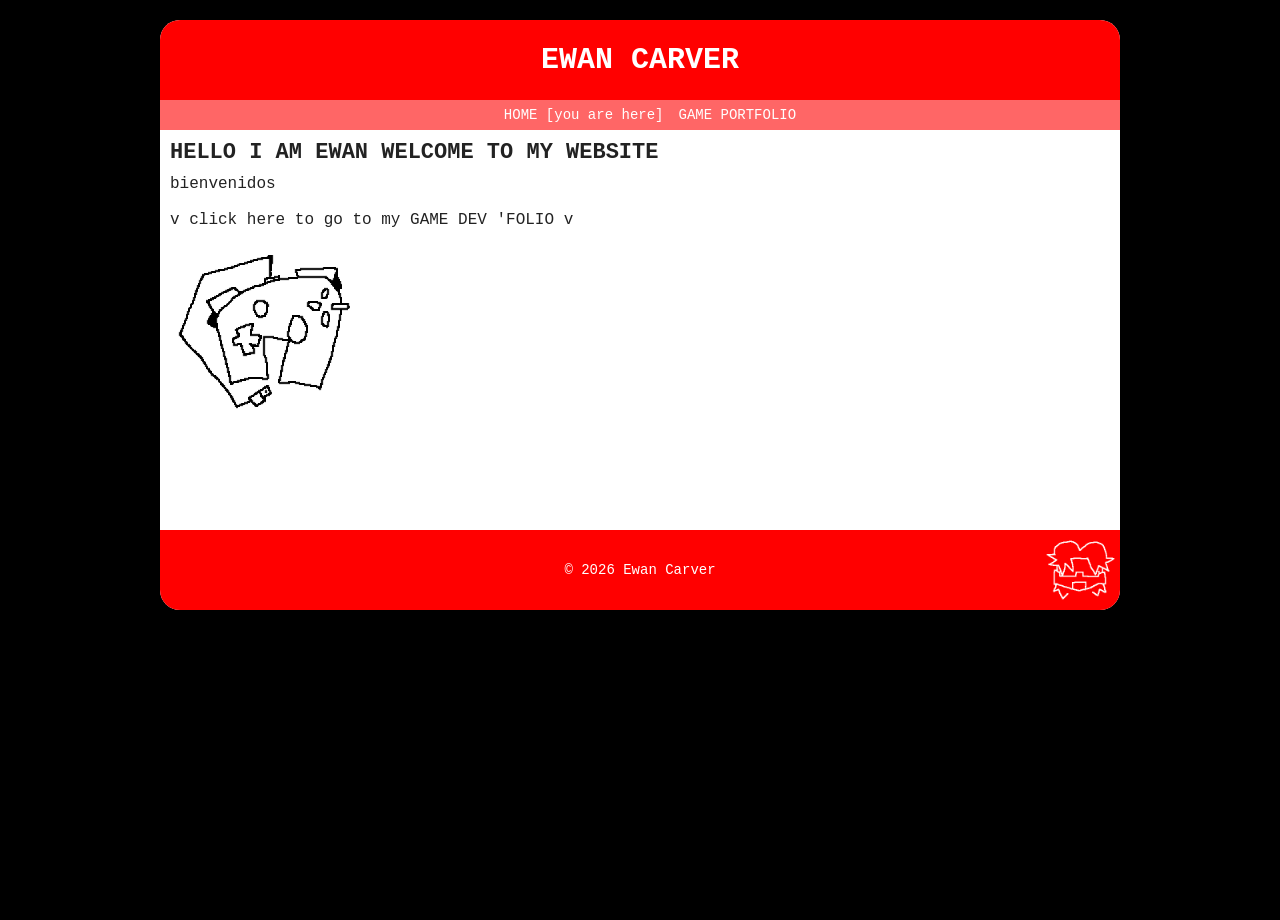
==== index.html @ eabcf9ab "Update index.html" ====
<!-- This is your PageVis webpage design. Edit the HTML below to customize. -->
    <!-- Generated by PageVis (https://kappter.github.io/PageVis/) -->
<!DOCTYPE html>
<html lang="en">
<head>
    <!-- Meta tags and styles for the page -->
    <link rel="icon" href="images/sillyeyes.ico">
    <meta charset="UTF-8">
    <meta name="viewport" content="width=device-width, initial-scale=1.0">
    <link rel="stylesheet" href="styles.css">
    <title>EWANCAR</title>
</head>
<body>
    <!-- Main container for your webpage -->
    <div class="page-container">
        <!-- <header> for site title or logo (edit the <h1> text) -->
        <header>
            <h1>EWAN CARVER</h1>
        </header>
        <!-- <nav> for navigation links (edit or add <a> tags) -->
        <nav>
            <a href="index.html">HOME [you are here]</a>
            <a href="games.html">GAME PORTFOLIO</a>
        </nav>
        <!-- <main> for main content. Replace or add text, images, lists, etc. -->
        <main>
            <h2>HELLO I AM EWAN WELCOME TO MY WEBSITE</h2>
            <p>
                bienvenidos


                <br>
                <br>

               v click here to go to my GAME DEV 'FOLIO v
            <a href="games.html"><img src="images/controller.gif" alt="GAME DEV" width="200"></a>
            </p>
        
        
        </main>
      
            
        <!-- <footer> for copyright or contact info (edit the text) -->
        <footer>
            <p>© 2026 Ewan Carver</p>
        </footer>
        <!-- Accent: Decorative circle. Remove this <div>, change its shape (edit CSS), or add content (e.g., <a> or <img>) -->
        <div class="accent">
              <img src="images/faceIcon.png" alt="decorative">
        </div>
    </div>
</body>
</html>
---- styles.css ----
/* Styles for your PageVis design. Edit to change colors, sizes, etc. */
    /* Generated by PageVis (https://kappter.github.io/PageVis/) */
    body {
      /* Sets the page background and layout */
      font-family: Courier New, monospace;
      background-color: rgb(0, 0, 0);
      margin: 0;
      padding: 10px 0;
      display: flex;
      flex-direction: column;
      min-height: 100vh;
    }
    .page-container {
      /* Main container for all sections */
      background-color: #ffffff;
      border-radius: 20px;
      box-shadow: 0 4px 8px rgba(0, 0, 0, 0.2);
      overflow: hidden;
      position: relative;
      margin: 10px auto;
      width: 960px; height: auto;
      
    }
    header {
      /* Styles the header section */
      height: 20%;
      min-height: 80px;
      background-color: rgb(255, 0, 0);
      display: flex;
      align-items: center;
      justify-content: center;
    }
    header h1 {
      /* Styles the header title */
      font-size: 30px;
      color: #fff;
      margin: 0;
      text-align: center;
    }
    nav {
      /* Styles the navigation bar */
      height: 30px;
      width: 100%;
      background-color: rgb(255, 102, 102);
      display: flex;
      align-items: center;
      justify-content: center;
      gap: 15px;
      padding: 0 10px;
    }
    nav a {
      /* Styles navigation links */
      color: #fff;
      text-decoration: none;
      font-size: 14px;
    }
    nav a:hover {
      /* Hover effect for navigation links */
      text-decoration: underline;
    }
    main {
      /* Styles the main content area */
      height: auto;
      min-height: 400px;
      background-color: rgb(255, 255, 255);
      padding: 10px;
      box-sizing: border-box;
    }
    main p, main ul {
      /* Styles content text and lists */
      margin: 0 0 10px 0;
      font-size: 16px;
      color: #222;
    }
    main h2 {
        margin: 0 0 10px 0;
      font-size: 22px;
      color: #222;
    }
    main img {
      /* Styles content images */
      max-width: 100%;
      height: auto;
      display: block;
    }
    main ul {
      /* Styles content lists */
      padding-left: 20px;
    }
    footer {
      /* Styles the footer section */
      height: 20%;
      min-height: 80px;
      background-color: rgb(255, 0, 0);
      display: flex;
      align-items: center;
      justify-content: center;
    }
    footer p {
      /* Styles footer text */
      margin: 0;
      font-size: 14px;
      color: #fff;
    }
.accent {
  position: absolute;
  bottom: 20px;
  right: 20px;

  width: 80px;
  height: 80px;

  display: flex;
  align-items: center;
  justify-content: center;

  transform: translate(20px, 20px);
}

   .accent img {
  width: 100%;
  height: auto;
  display: block;
}
    
    .accent a {
      /* Styles back-to-top link (if enabled) */
      color: #fff;
      text-decoration: none;
      font-size: 24px;
    }
    .accent a:hover {
      /* Hover effect for back-to-top link */
      text-decoration: underline;
    }
.image-row { 
    display: flex; gap: 10px; 
}
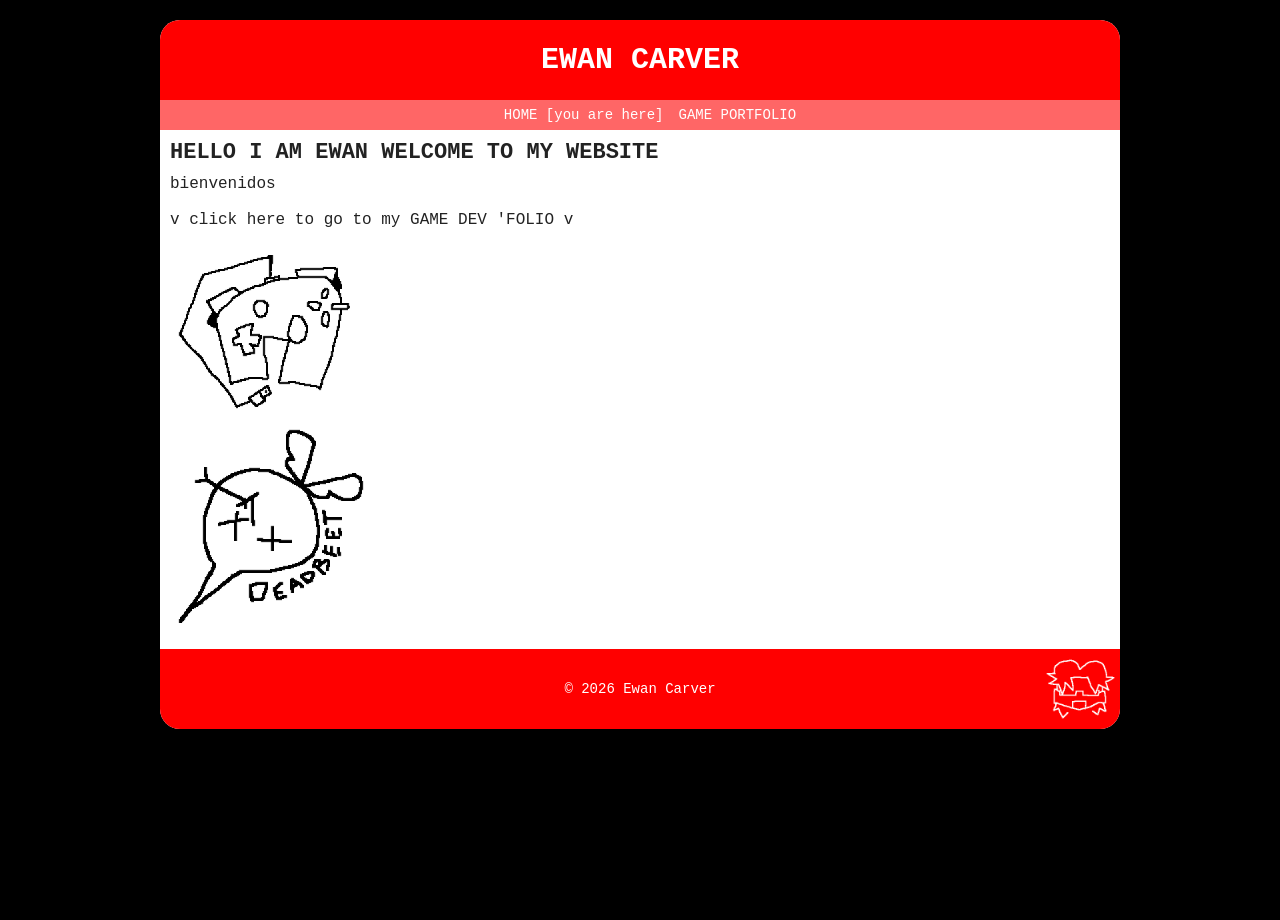
==== commit 85140d08: "Add link to DEADBEET game in index.html" ====
--- a/index.html
+++ b/index.html
@@ -34,7 +34,8 @@
                 <br>
 
                v click here to go to my GAME DEV 'FOLIO v
-            <a href="games.html"><img src="images/controller.gif" alt="GAME DEV" width="200"></a>
+            <a href="games.html"><img src="images/controller.gif" alt="GAME DEV" width="200"></a>  <a href="deadbeet.games"><img src="images/beet.gif" alt="DEADBEET" width="200"></a>
+                
             </p>
         
         
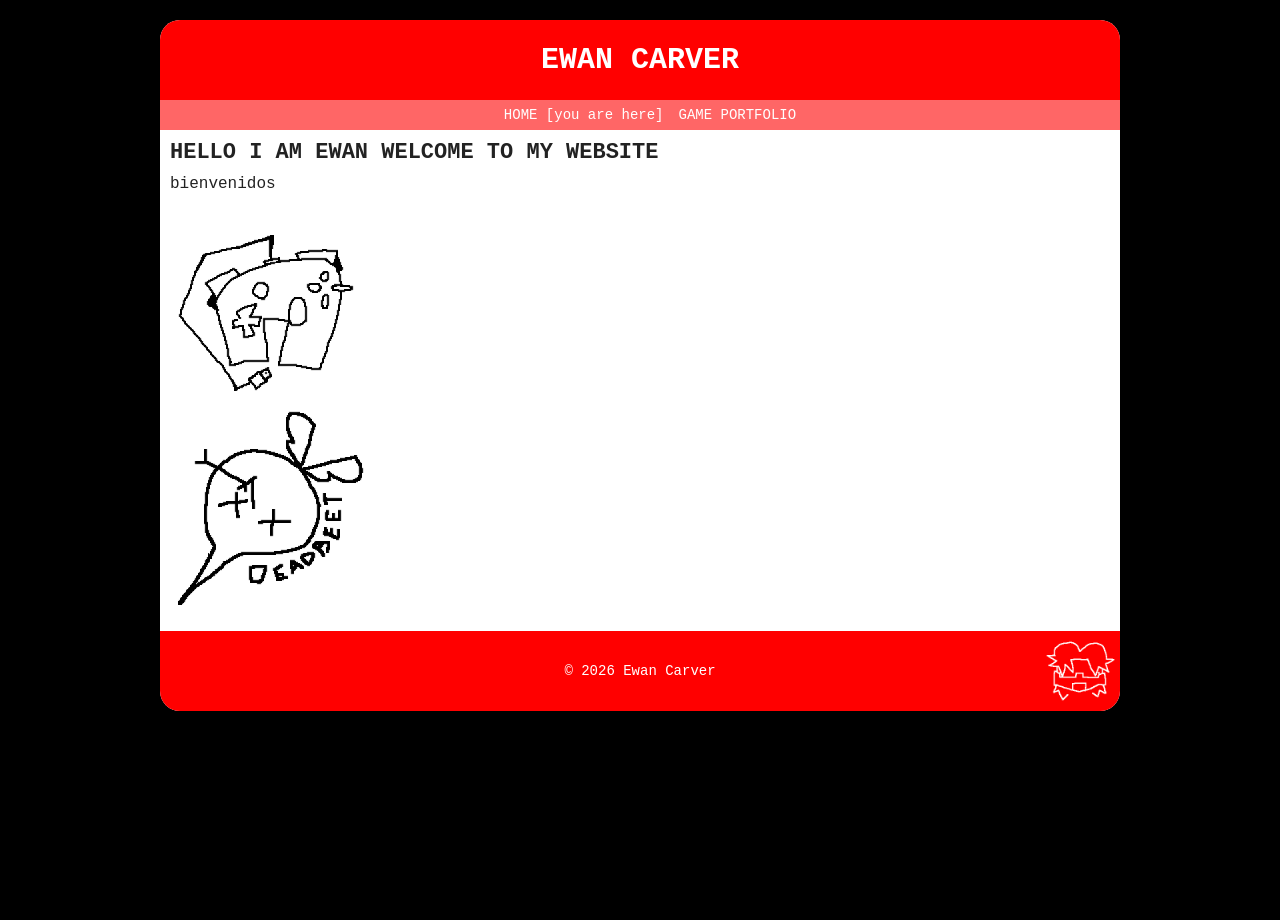
==== commit a4a32fc2: "Update index.html" ====
--- a/index.html
+++ b/index.html
@@ -33,7 +33,7 @@
                 <br>
                 <br>
 
-               v click here to go to my GAME DEV 'FOLIO v
+          
             <a href="games.html"><img src="images/controller.gif" alt="GAME DEV" width="200"></a>  <a href="deadbeet.games"><img src="images/beet.gif" alt="DEADBEET" width="200"></a>
                 
             </p>
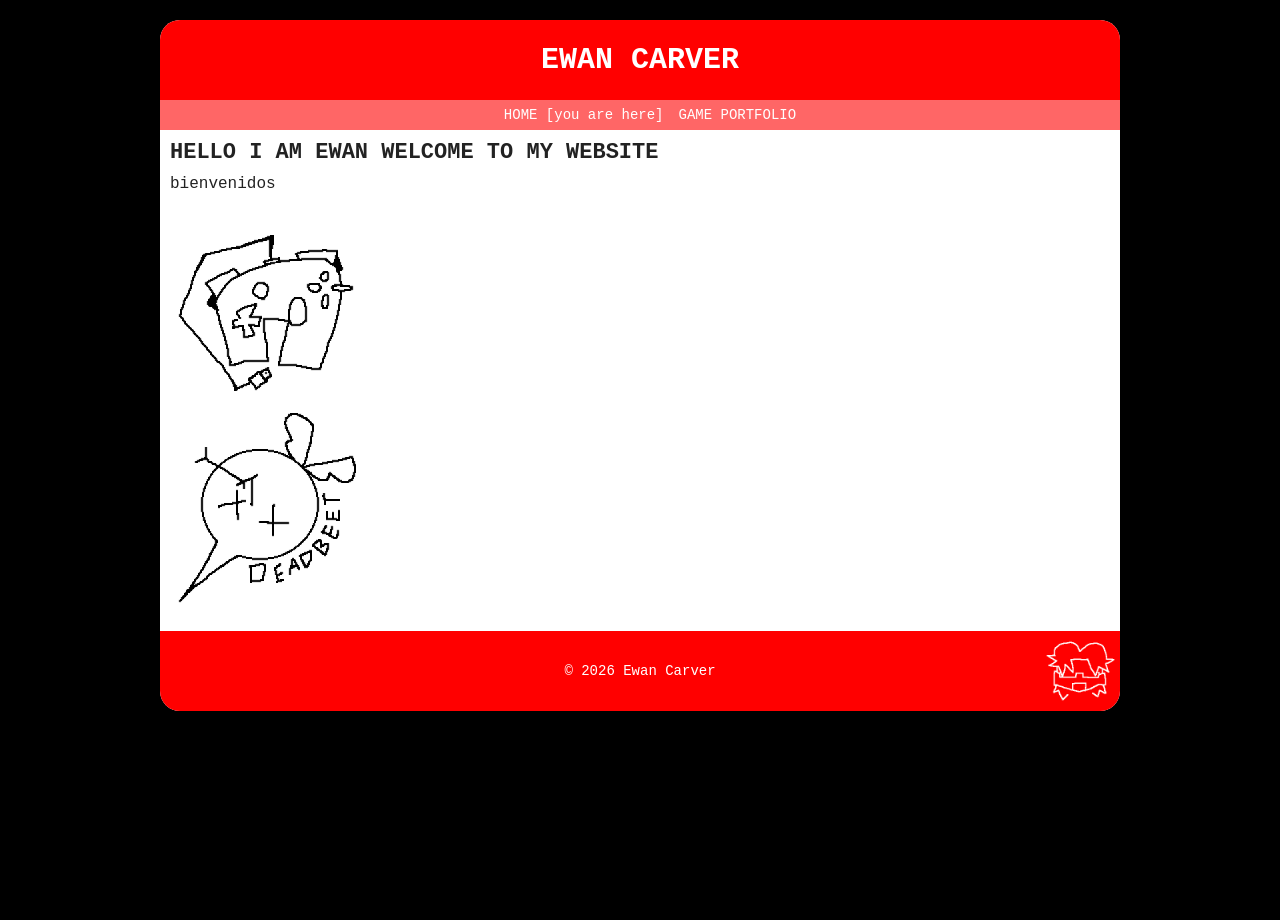
==== commit 0e9b4d3e: "Update index.html" ====
--- a/index.html
+++ b/index.html
@@ -34,7 +34,7 @@
                 <br>
 
           
-            <a href="games.html"><img src="images/controller.gif" alt="GAME DEV" width="200"></a>  <a href="deadbeet.games"><img src="images/beet.gif" alt="DEADBEET" width="200"></a>
+            <a href="games.html"><img src="images/controller.gif" alt="GAME DEV" width="200"></a>  <a href="https://deadbeet.games/"><img src="images/beet.gif" alt="DEADBEET" width="200"></a>
                 
             </p>
         
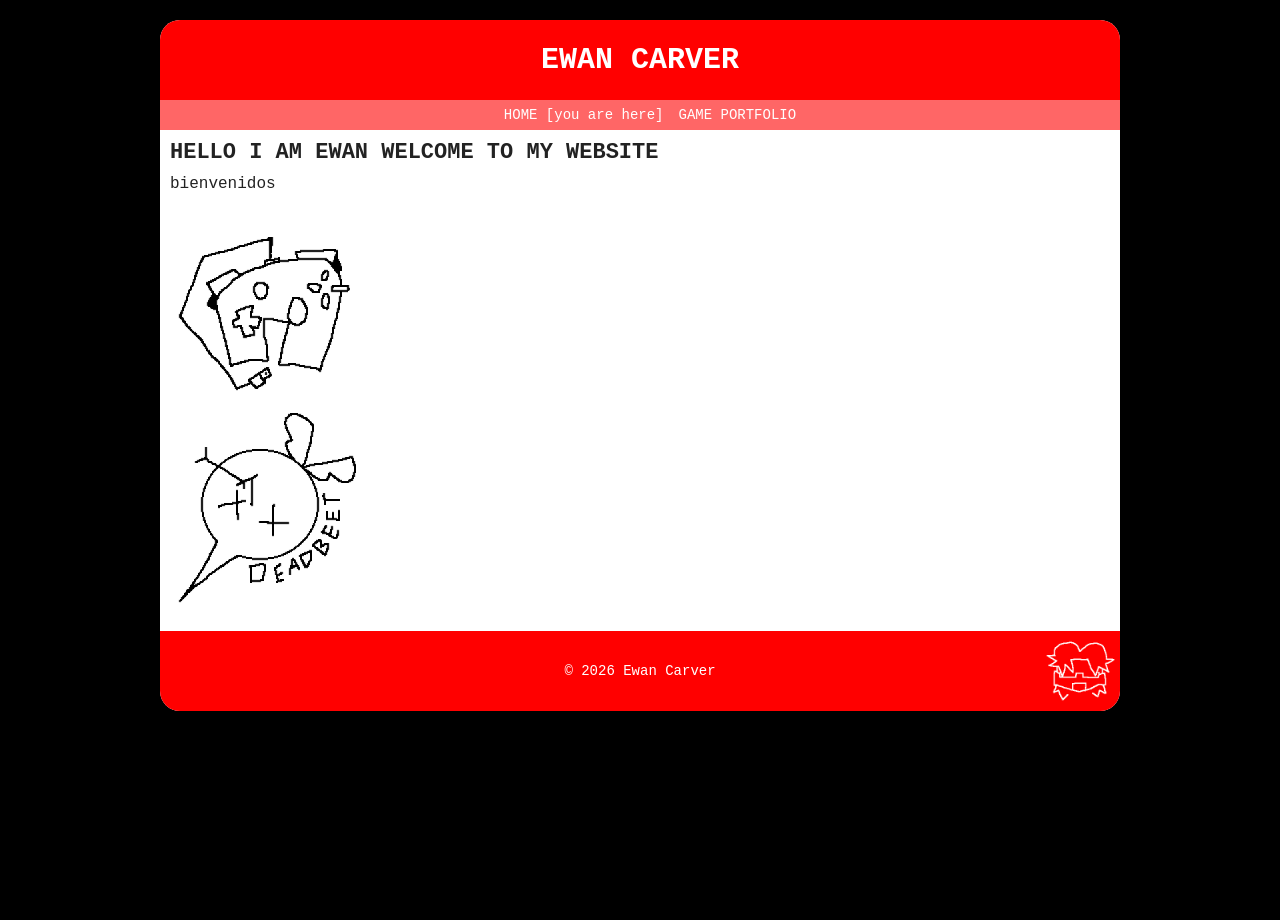
==== commit 4527aa48: "Update index.html" ====
--- a/index.html
+++ b/index.html
@@ -34,7 +34,7 @@
                 <br>
 
           
-            <a href="games.html"><img src="images/controller.gif" alt="GAME DEV" width="200"></a>  <a href="https://deadbeet.games/"><img src="images/beet.gif" alt="DEADBEET" width="200"></a>
+            <a href="games.html"><img src="images/controller.gif" alt="GAME DEV" width="200"></a>  <a href="https://deadbeet.games/" target="_blank"><img src="images/beet.gif" alt="DEADBEET" width="200"></a>
                 
             </p>
         
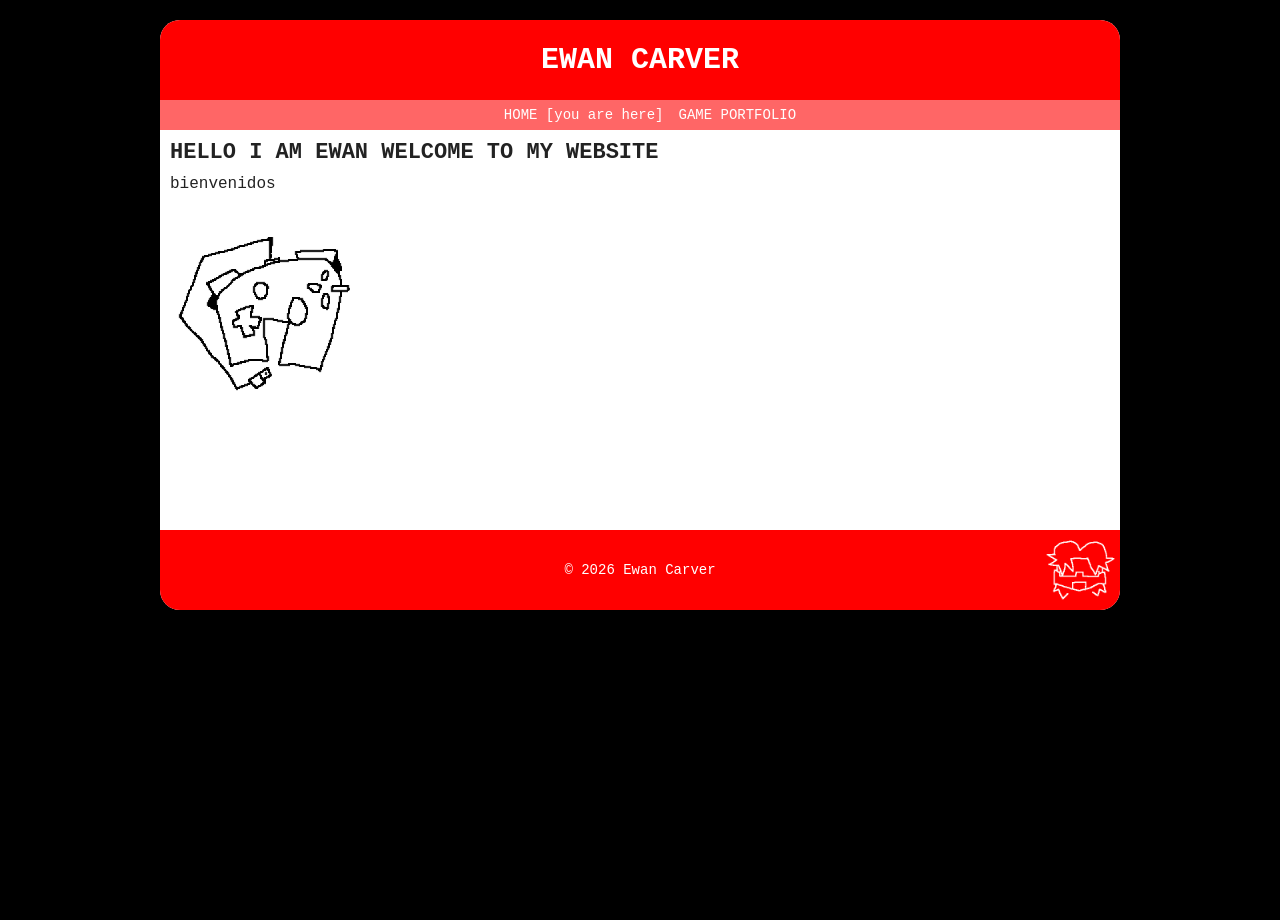
==== commit 5b440075: "Update index.html" ====
--- a/index.html
+++ b/index.html
@@ -34,7 +34,7 @@
                 <br>
 
           
-            <a href="games.html"><img src="images/controller.gif" alt="GAME DEV" width="200"></a>  <a href="https://deadbeet.games/" target="_blank"><img src="images/beet.gif" alt="DEADBEET" width="200"></a>
+            <a href="games.html"><img src="images/controller.gif" alt="GAME DEV" width="200"></a> 
                 
             </p>
         
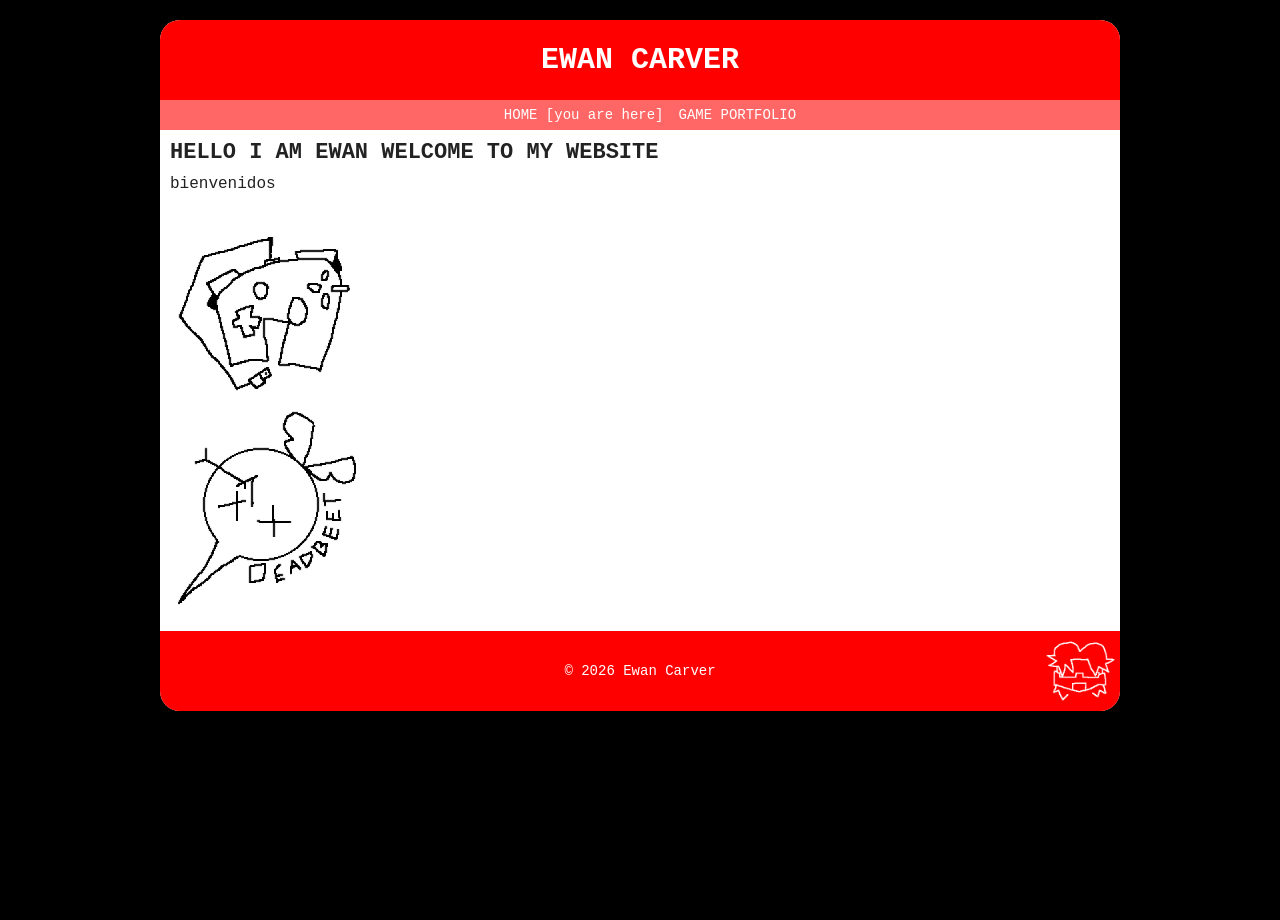
==== commit 1456d31b: "Update index.html" ====
--- a/index.html
+++ b/index.html
@@ -34,7 +34,7 @@
                 <br>
 
           
-            <a href="games.html"><img src="images/controller.gif" alt="GAME DEV" width="200"></a> 
+            <a href="games.html"><img src="images/controller.gif" alt="GAME DEV" width="200"></a>  <a href="https://deadbeet.games/" target="_blank"><img src="images/beet.gif" alt="DEADBEET" width="200"></a>
                 
             </p>
         
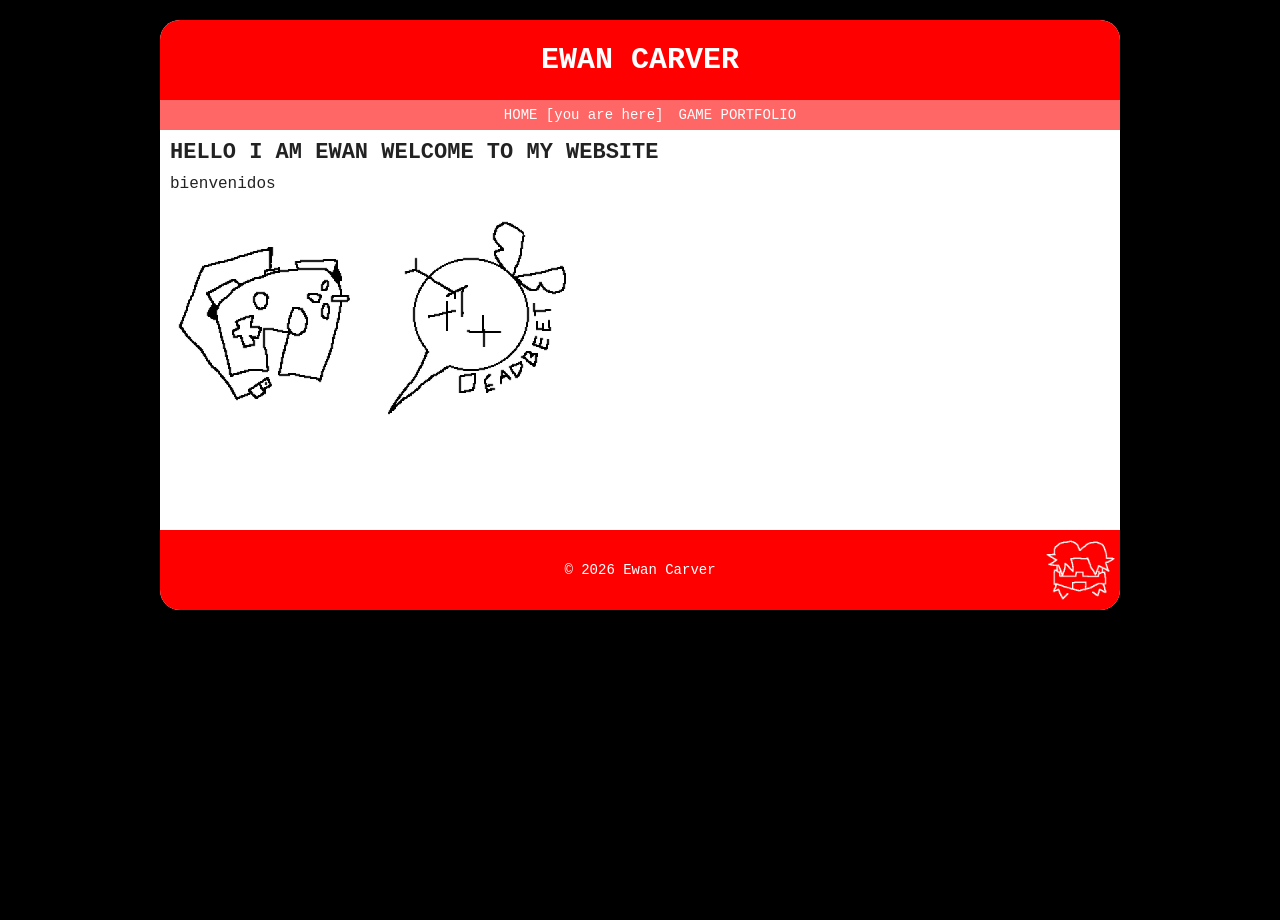
==== commit bd9469d2: "Update index.html" ====
--- a/index.html
+++ b/index.html
@@ -34,8 +34,8 @@
                 <br>
 
           
-            <a href="games.html"><img src="images/controller.gif" alt="GAME DEV" width="200"></a>  <a href="https://deadbeet.games/" target="_blank"><img src="images/beet.gif" alt="DEADBEET" width="200"></a>
-                
+             <div class="image-row"> <a href="games.html"><img src="images/controller.gif" alt="GAME DEV" width="200"></a>  <a href="https://deadbeet.games/" target="_blank"><img src="images/beet.gif" alt="DEADBEET" width="200"></a>
+                 </div>
             </p>
         
         
